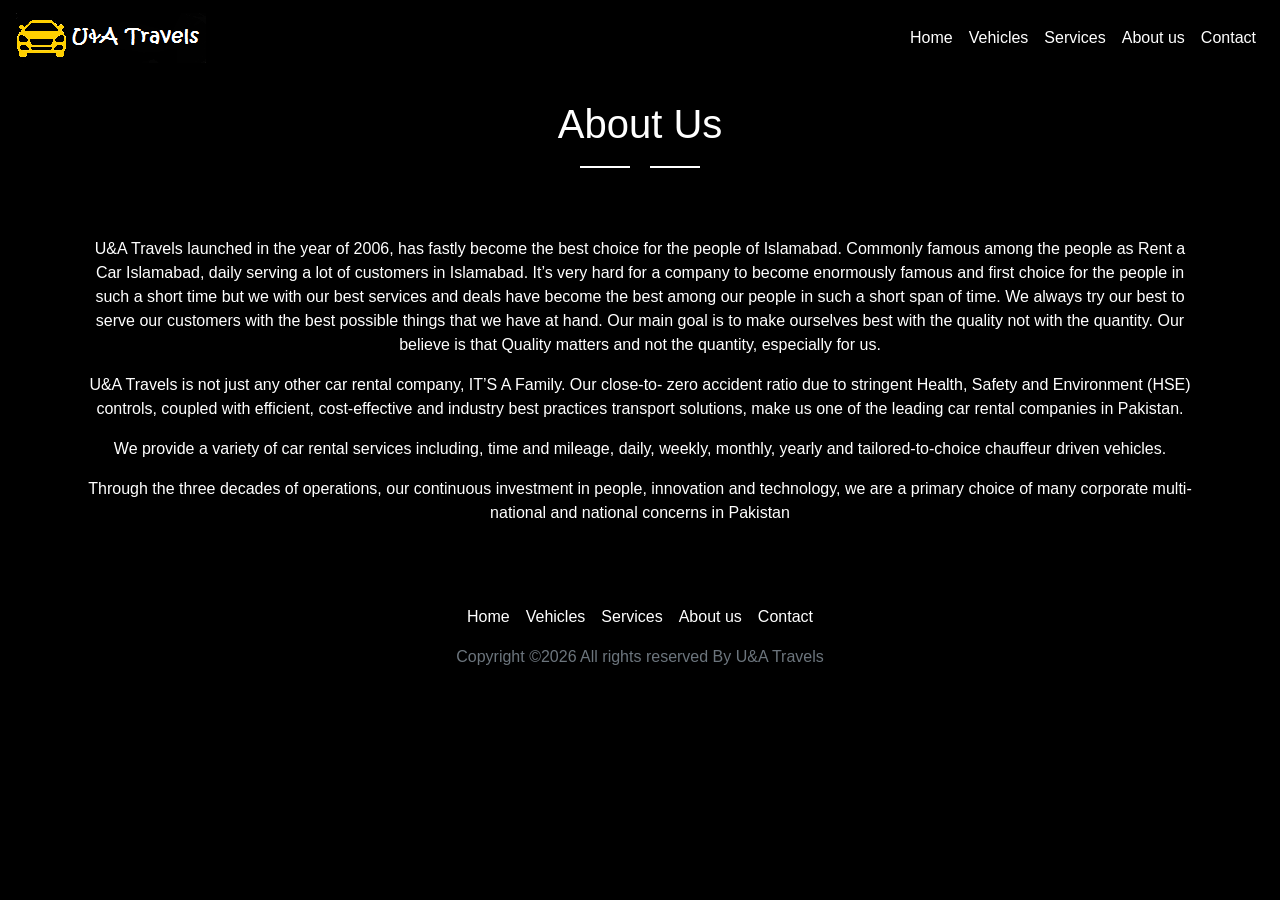
==== web/aboutus.html @ 8664db00 "Bachelor's Final Year Project" ====
<!DOCTYPE html>
<html lang="en">
<head>

    <meta charset="utf-8">
    <meta name="viewport" content="width=device-width, initial-scale=1">
    <link rel="stylesheet" href="bs/css/bootstrap.min.css">

    <title> U&A Travels</title>
    <link rel="stylesheet" href="fypstyle.css">
</head>

<body class="dark-color">
<nav class="navbar navbar-expand-md dark-color navbar-dark">
    <a class="navbar-brand" href="#"><img src="images/logo%20(2).png"></a>
    <button class="navbar-toggler" type="button" data-toggle="collapse" data-target="#collapsibleNavbar">
        <span class="navbar-toggler-icon"></span>
    </button>
    <div class="collapse navbar-collapse" id="navbarResponsive">
        <ul class="navbar-nav ml-auto">
            <li class="nav-item active">
                <a class="nav-link" href="server.php">Home
                    <span class="sr-only">(current)</span>
                </a>
            </li>
            <li class="nav-item active">
                <a class="nav-link" href="vehicle.HTML">Vehicles</a>
            </li>
            <li class="nav-item active">
                <a class="nav-link" href="services.html">Services</a>
            </li>
            <li class="nav-item active">
                <a class="nav-link" href="aboutus.html">About us</a>
            </li>
            <li class="nav-item active">
                <a class="nav-link" href="contact.html">Contact</a>
            </li>
        </ul>
    </div>
</nav>

<div class="row text-white pt-4 mb-4">
    <!-- Section Title Start -->
    <div class="col-lg-12">
        <div class="section-title  text-center">
            <h1>About Us</h1>
            <span class="title-line"><i class="fa fa-car"></i></span>

        </div>
    </div>
    <!-- Section Title End -->
</div>

<div class="container text-white pt-4">

    <div class="row">
        <div class="col-md-12 mb-5 text-center">

            <hr>
            <p>U&A Travels launched in the year of 2006, has fastly become the best choice for the people of Islamabad. Commonly famous among the people as Rent a Car Islamabad, daily serving a lot of customers in Islamabad. It’s very hard for a company to become enormously famous and first choice for the people in such a short time but we with our best services and deals have become the best among our people in such a short span of time. We always try our best to serve our customers with the best possible things that we have at hand. Our main goal is to make ourselves best with the quality not with the quantity. Our believe is that Quality matters and not the quantity, especially for us.</p>
            <p>U&A Travels is not just any other car rental company, IT’S A Family. Our close-to- zero accident ratio due to stringent Health, Safety and Environment (HSE) controls, coupled with efficient, cost-effective and industry best practices transport solutions, make us one of the leading car rental companies in Pakistan.</p>

            <p>We provide a variety of car rental services including, time and mileage, daily, weekly, monthly, yearly and tailored-to-choice chauffeur driven vehicles.</p>

            <p>Through the three decades of operations, our continuous investment in people, innovation and technology, we are a primary choice of many corporate multi-national and national concerns in Pakistan</p>


        </div>
    </div>
</div>



        <!--== Footer Area Start ==-->
<section id="footer-area">
    <!-- Footer Widget Start -->
    <div class="footer-widget-area">
        <div class="container-fluid">
            <div class="row">
                <!-- Single Footer Widget Start -->
                <div class="col-md-12 text-center">

                    <nav class="navbar navbar-expand-md dark-color navbar-dark">

                        <button class="navbar-toggler" type="button" data-toggle="collapse" data-target="#collapsibleNavbar">
                            <span class="navbar-toggler-icon"></span>
                        </button>
                        <div class="collapse navbar-collapse" id="navbarResponsive">
                            <ul class="navbar-nav mx-auto">
                                <li class="nav-item active">
                                    <a class="nav-link" href="server.php">Home
                                        <span class="sr-only">(current)</span>
                                    </a>
                                </li>
                                <li class="nav-item active">
                                    <a class="nav-link" href="vehicle.HTML">Vehicles</a>
                                </li>
                                <li class="nav-item active">
                                    <a class="nav-link" href="services.html">Services</a>
                                </li>
                                <li class="nav-item active">
                                    <a class="nav-link" href="aboutus.html">About us</a>
                                </li>
                                <li class="nav-item active">
                                    <a class="nav-link" href="contact.html">Contact</a>
                                </li>
                            </ul>
                        </div>
                    </nav>

                </div>
                <!-- Single Footer Widget End -->


            </div>
        </div>
    </div>
    <!-- Footer Widget End -->

    <!-- Footer Bottom Start -->
    <div class="footer-bottom-area">
        <div class="container">
            <div class="row">
                <div class="col-lg-12 text-center text-secondary">
                    <p>
                        Copyright &copy;<script>document.write(new Date().getFullYear());</script> All rights reserved By U&A Travels<i class="fa fa-heart-o" aria-hidden="true"></i>
                        <!-- Link back to Colorlib can't be removed. Template is licensed under CC BY 3.0. --></p>
                </div>
            </div>
        </div>
    </div>
    <!-- Footer Bottom End -->
</section>
<!--== Footer Area End ==-->

</body>
---- web/fypstyle.css ----
.FYPnavUl
{
    position: absolute;
    right: 0px;
}
.book-a-car {

    background-color: rgba(255, 255, 255, 0.8);
    margin-top: 0px;

}
.form-bgcolor{
    color: #9E9E9E;
}
.section-title .title-line {
    color: white;
    position: relative;
}

.section-title .title-line::after {
    background-color: white;
    content: "";
    height: 2px;
    left: -60px;
    position: absolute;
    top: 10px;
    width: 50px;
}

.section-title .title-line::before {
    background-color: white;
    content: "";
    height: 2px;
    position: absolute;
    right: -60px;
    top: 10px;
    width: 50px;
}

.hover_edit:hover {
    border-bottom: 1px solid #ffd000;
    transition: 0.7s;
}
.hover_box{

    transition: 0.7s;
}
.hover_box:hover{
    box-shadow: 2px 2px 10px white;
    transition: 0.7s;
}
.book-a-car select.custom-select {
    background-image: url("assets/img/caret-cion.png");
    background-position: right 13px center;
    background-size: 12px auto;
}

.book-item {
    margin-bottom: 0px;
    background-position: right 13px center;
    background-size: 12px auto;
}
.return-car {
    margin-top: 0px;
}

.book-a-car h4 {
    font-size: 18px;
    font-weight: 400;
    margin-bottom: 15px;
    text-transform: uppercase;
}
.book-a-cars select {
    border-color: #151414;
    border-radius: 0;
    font-size: 11px;
    height: 23px;
    width: 100%;
    margin-bottom: 0px;
    background-position: right 13px center;
    background-size: 12px auto;
}

.book-a-car input:focus,
.book-a-car select:focus {
    border-color: #ffd000;
}

.book-a-car input {
    border-right: 0 none;
}

.book-a-car .pick-up-date span.input-group-append {
    background-color: #fff;
    border: 1px auto #ffd000;
}

.book-a-car .pick-up-date span.input-group-append {
    border-left: 0 none;
}

.book-a-car .pick-up-date span.input-group-append i.fa {
    color: #ffd000;
    font-size: 11px;
    line-height: 23px;
}

.book-now-btn {
    background-color: #ffd000;
    color: #222;
    display: inline-block;
    font-size: 15px;
    font-weight: 600;
    padding: 12px 30px;
    border: none;
    cursor: pointer;
    text-transform: uppercase;
}

.book-now-btn:focus {
    color: #222;
}

.gj-calendar-bootstrap table tr td.today div {
    color: #ffd000
}

.gj-calendar-bootstrap table tr td.selected div {
    background-color: #ffd000;
    border-color: #ffd000;
}
.about-content {
    line-height: 2.3em;
}
fa {
    display: inline-block;
    font: normal normal normal 14px/1 FontAwesome;
    font-size: inherit;
    text-rendering: auto;
    -webkit-font-smoothing: antialiased;
}
#partner-area {
    background-color: #eaeaea;
    padding: 20px 0;
}

.single-partner {
    height: 105px;
    text-align: center;
}

.partner-content-wrap.owl-carousel img {
    margin: auto;
    width: auto;
}
/*== Fun Fact Area CSS Start ==*/

#funfact-area {
    background-image: url(assets/img/funfact-bg.jpg);
    background-size: cover;
    background-position: center center;
    color: #fff;
}

.single-funfact {
    background-color: rgba(0, 0, 0, 0.6);
    padding: 25px 40px;
    text-align: center;
}

.funfact-icon {
    color: #ffd000;
    font-size: 50px;
}

.funfact-icon,
.funfact-content {
    display: table-cell;
    vertical-align: middle;
}

.funfact-content {
    font-size: 40px;
    font-weight: 700;
    padding-left: 25px;
}

.funfact-content h4 {
    color: #eaeaea;
    font-size: 14px;
    font-weight: 600;
    text-transform: uppercase;
}

/*== Fun Fact Area CSS End ==*/
.service-item {
    -webkit-box-shadow: 0 0 3px rgba(0, 0, 0, 0.4);
    box-shadow: 0 0 3px rgba(0, 0, 0, 0.4);
    color: #222;
    margin-bottom: 30px;
    padding: 65px 25px;
}

.service-item h3 {
    color: #000;
    font-size: 25px;
    font-weight: 600;
    text-transform: uppercase;
    margin: 20px 0 15px;
}

.service-item i.fa {
    font-size: 55px;
    color: #ffd000;
}
.about-content {
    line-height: 2.3em;
}

.about-content p {
    margin-bottom: 25px;
}

.about-content p:last-child {
    margin-bottom: 0;
}

.about-btn a {
    background-color: #ffd000;
    border-radius: 50px;
    color: #fff;
    display: inline-block;
    font-size: 13px;
    font-weight: 600;
    margin-right: 20px;
    padding: 6px 30px;
    text-transform: uppercase;
    -webkit-transition: all 0.4s ease 0s;
    transition: all 0.4s ease 0s;
}

.about-btn a:hover {
    background-color: #222;
}


.about-video {
    position: relative;
    padding-bottom: 56.25%;
}

.about-video iframe {
    border: medium none;
    border-radius: 3px;
    height: 100%;
    left: 0;
    position: absolute;
    top: 0;
    width: 100%;
}

/*== About Area CSS End ==*/

/*== Preloader Area CSS Start ==*/

body.loader-active {
    position: absolute;
    width: 100%;
    height: 100%;
    top: 0;
    left: 0;
    z-index: 999;
    overflow: hidden;
}

.preloader {
    position: absolute;
    width: 100%;
    height: 100%;
    left: 0;
    top: 0;
    background-color: #fff;
    z-index: 9999;
}

.preloader-spinner {
    left: 50%;
    top: 50%;
    -webkit-transform: translate(-50%, -50%);
    transform: translate(-50%, -50%);
    position: absolute;
}

.loader-content {
    width: 150px;
}

/*== Preloader Area CSS End ==*/
#footer-widget-area
{
    margin-right: 50px;
    margin-top: 20px;
    float: right;
    height: 50px;width: 70%px;
    background-color: #2b2b2b;

}
.dark-color{
    background-color: #000;
}
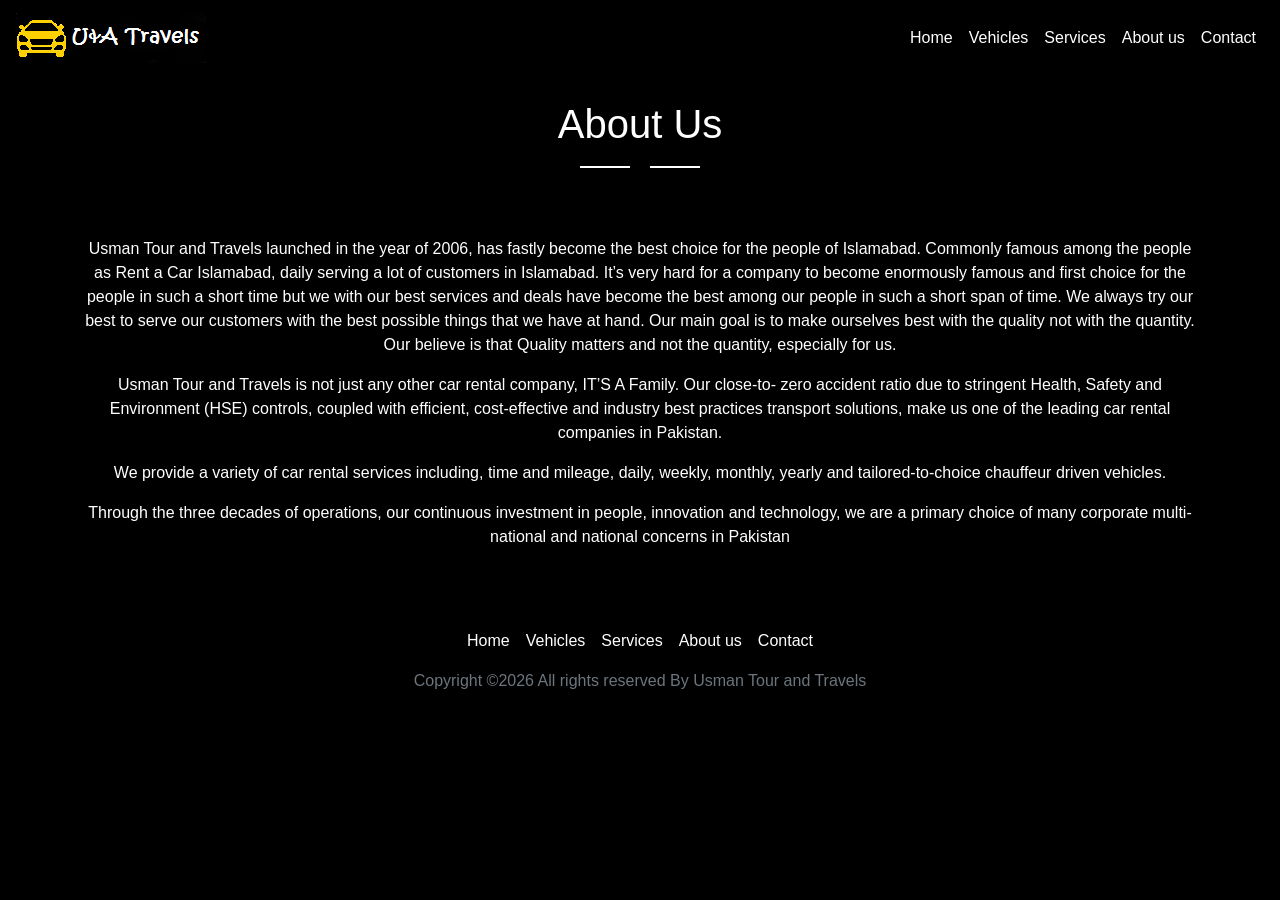
==== commit 8070b60d: "Rename site to Usman Tour and Travels" ====
--- a/web/aboutus.html
+++ b/web/aboutus.html
@@ -6,7 +6,7 @@
     <meta name="viewport" content="width=device-width, initial-scale=1">
     <link rel="stylesheet" href="bs/css/bootstrap.min.css">
 
-    <title> U&A Travels</title>
+    <title> Usman Tour and Travels</title>
     <link rel="stylesheet" href="fypstyle.css">
 </head>
 
@@ -57,8 +57,8 @@
         <div class="col-md-12 mb-5 text-center">
 
             <hr>
-            <p>U&A Travels launched in the year of 2006, has fastly become the best choice for the people of Islamabad. Commonly famous among the people as Rent a Car Islamabad, daily serving a lot of customers in Islamabad. It’s very hard for a company to become enormously famous and first choice for the people in such a short time but we with our best services and deals have become the best among our people in such a short span of time. We always try our best to serve our customers with the best possible things that we have at hand. Our main goal is to make ourselves best with the quality not with the quantity. Our believe is that Quality matters and not the quantity, especially for us.</p>
-            <p>U&A Travels is not just any other car rental company, IT’S A Family. Our close-to- zero accident ratio due to stringent Health, Safety and Environment (HSE) controls, coupled with efficient, cost-effective and industry best practices transport solutions, make us one of the leading car rental companies in Pakistan.</p>
+            <p>Usman Tour and Travels launched in the year of 2006, has fastly become the best choice for the people of Islamabad. Commonly famous among the people as Rent a Car Islamabad, daily serving a lot of customers in Islamabad. It’s very hard for a company to become enormously famous and first choice for the people in such a short time but we with our best services and deals have become the best among our people in such a short span of time. We always try our best to serve our customers with the best possible things that we have at hand. Our main goal is to make ourselves best with the quality not with the quantity. Our believe is that Quality matters and not the quantity, especially for us.</p>
+            <p>Usman Tour and Travels is not just any other car rental company, IT’S A Family. Our close-to- zero accident ratio due to stringent Health, Safety and Environment (HSE) controls, coupled with efficient, cost-effective and industry best practices transport solutions, make us one of the leading car rental companies in Pakistan.</p>
 
             <p>We provide a variety of car rental services including, time and mileage, daily, weekly, monthly, yearly and tailored-to-choice chauffeur driven vehicles.</p>
 
@@ -123,7 +123,7 @@
             <div class="row">
                 <div class="col-lg-12 text-center text-secondary">
                     <p>
-                        Copyright &copy;<script>document.write(new Date().getFullYear());</script> All rights reserved By U&A Travels<i class="fa fa-heart-o" aria-hidden="true"></i>
+                        Copyright &copy;<script>document.write(new Date().getFullYear());</script> All rights reserved By Usman Tour and Travels<i class="fa fa-heart-o" aria-hidden="true"></i>
                         <!-- Link back to Colorlib can't be removed. Template is licensed under CC BY 3.0. --></p>
                 </div>
             </div>
